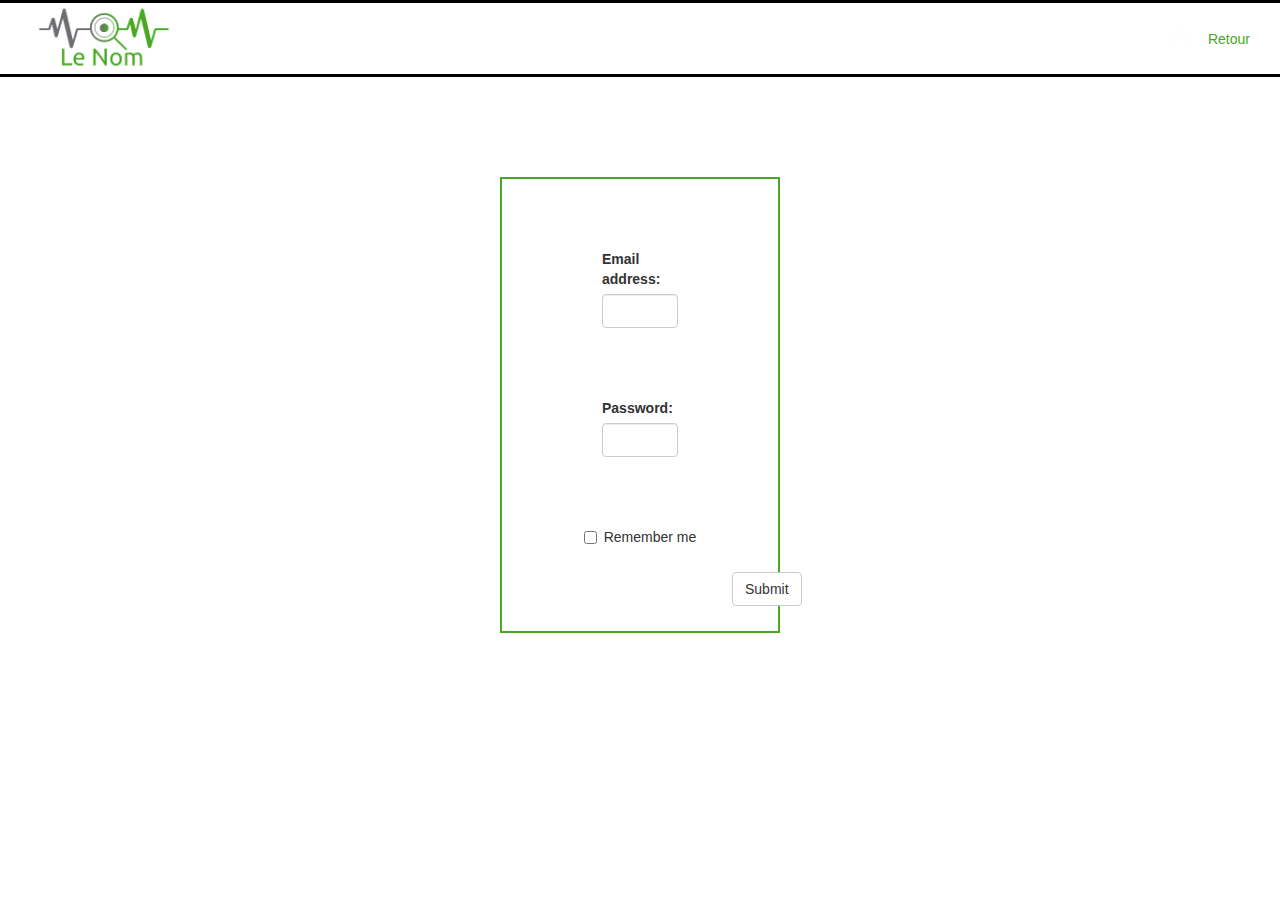
==== html/login.html @ c987bb49 "Add files via upload" ====
<!DOCTYPE html>
<html lang="en">
<head>
    <meta charset="UTF-8">
    <title>Title</title>
    <link rel="shortcut icon" href="../img/Logo/logo.png">
    <link rel="stylesheet" href="https://maxcdn.bootstrapcdn.com/bootstrap/3.3.7/css/bootstrap.min.css">
    <link rel="stylesheet" href="../css/style.css">
    <script src="https://ajax.googleapis.com/ajax/libs/jquery/3.3.1/jquery.min.js"></script>
    <script src="https://maxcdn.bootstrapcdn.com/bootstrap/3.3.7/js/bootstrap.min.js"></script>
</head>
<body>
<header>
    <nav id="main-nav">
        <a href="../index.html"> <img src="../img/Logo/logo-titre.svg" id="logo"> </a>
        <div id="menu">
            <a href="../index.html"> <img src="../img/items/logo-person-log.png"> Retour </a>
        </div>
    </nav>
</header>
<div id="form_login">
    <form action="../php/login.php">
        <div class="form-group">
            <label for="email">Email address:</label>
            <input type="email" class="form-control" id="email" required>
        </div>
        <div class="form-group">
            <label for="pwd">Password:</label>
            <input type="password" class="form-control" id="pwd" required>
        </div>
        <div class="checkbox">
            <label><input type="checkbox"> Remember me</label>
        </div>
        <button type="submit" class="btn btn-default">Submit</button>
    </form>
</div>
</body>
</html>
---- css/style.css ----
html, body {
    margin: 0;
    padding: 0;
    font-family: Verdana, sans-serif;
}

/**** Menu ****/

#main-nav {
    display: flex;
    justify-content: space-between;
    background-color: white;
    color: #48a822;
    border-bottom: solid black;
    border-top: solid black;
    margin-bottom: 10px;
}
#menu {
    padding-top: 25px;
}
#logo {
    margin-left: 30px;
}
#main-nav img {
    vertical-align: middle; /* align text and image*/
    margin-right: 10px;
}
#main-nav a {
    text-decoration: none;
    margin-right: 30px;
    color: inherit; /*remove the default color*/
}
#main-nav a:hover {
    color: dodgerblue;
}


/********************************
 ------ Page index/accueil ------
 ********************************/

    /**** Main container ****/

#main_container {
    height: auto;
    width: auto;
    margin: 10px 300px; /* (top&bottom) (left&right) */
    font-family: Verdana, sans-serif;
}

.nav li a { /* onglets */
    color: #48a822;
    background-color: rgba(72, 168, 34, 0.25);
    border : 2px solid #48a822; /*#9EA0A1*/
    border-bottom-color: transparent;
    padding: 7px 10px 7px 10px ;
    margin-right: 1px;
    margin-bottom: -2px;
    text-decoration-line: none;
}
.nav li a:hover { /* survole de l'onglet */
    background-color: rgba(251, 251, 251, 0.25);
    border : 2px solid #48a822; /*#9EA0A1*/
    border-bottom: solid white;
}
/* onglet actif */
.nav-tabs>li.active>a, .nav-tabs>li.active>a:focus, .nav-tabs>li.active>a:hover {
    background-color: rgba(251, 251, 251, 0.25);
    border : 2px solid #48a822; /*#9EA0A1*/
    border-bottom: solid white;
}
.nav-tabs { /* correspond au ul */
    border-bottom: none;
}
.tab-content { /* contenue des onglets */
    background-color: white;
    padding: 5px 30px 5px 30px;
    border : 2px solid #48a822;
    animation: fadeEffect 1s;
}



/********************************
 ---------- Page Login ----------
 ********************************/


    /**** Formulaire ****/
#form_login form {
    margin: 100px 500px 10px 500px;
    border: 2px solid #48a822;
}
.form-group {
    margin: 70px 100px 70px 100px;
}
.checkbox {
    text-align: center;
    margin-bottom: 25px;
}
.btn {
    margin-left: 230px;
    margin-bottom: 25px;
}


/*********************************
 --------- Page Settings ---------
 *********************************/
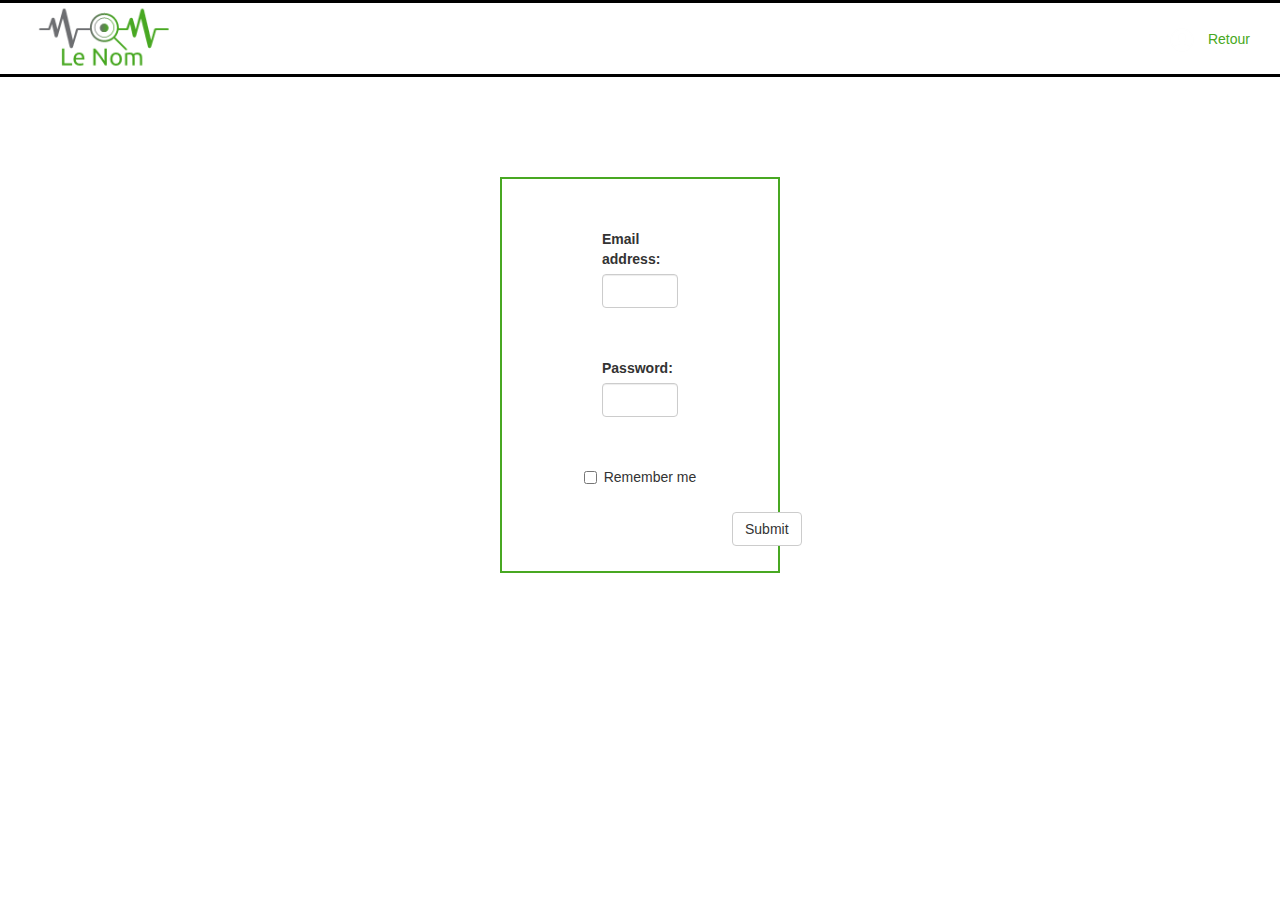
==== commit df42050d: "maj du code et du style de login et settings" ====
--- a/html/login.html
+++ b/html/login.html
@@ -2,7 +2,7 @@
 <html lang="en">
 <head>
     <meta charset="UTF-8">
-    <title>Title</title>
+    <title>Settings</title>
     <link rel="shortcut icon" href="../img/Logo/logo.png">
     <link rel="stylesheet" href="https://maxcdn.bootstrapcdn.com/bootstrap/3.3.7/css/bootstrap.min.css">
     <link rel="stylesheet" href="../css/style.css">
@@ -19,7 +19,7 @@
     </nav>
 </header>
 <div id="form_login">
-    <form action="../php/login.php">
+    <form action="../php/settings.php">
         <div class="form-group">
             <label for="email">Email address:</label>
             <input type="email" class="form-control" id="email" required>
--- a/css/style.css
+++ b/css/style.css
@@ -81,9 +81,9 @@
 
 
 
-/********************************
- ---------- Page Login ----------
- ********************************/
+/*******************************
+ ---- Page Login & Settings ----
+ *******************************/
 
 
     /**** Formulaire ****/
@@ -92,9 +92,9 @@
     border: 2px solid #48a822;
 }
 .form-group {
-    margin: 70px 100px 70px 100px;
+    margin: 50px 100px 50px 100px;
 }
-.checkbox {
+.checkbox { /* Login */
     text-align: center;
     margin-bottom: 25px;
 }
@@ -102,10 +102,7 @@
     margin-left: 230px;
     margin-bottom: 25px;
 }
-
-
-/*********************************
- --------- Page Settings ---------
- *********************************/
-
-
+#upload { /* Settings */
+    margin-left: 100px;
+    margin-bottom: 25px;
+}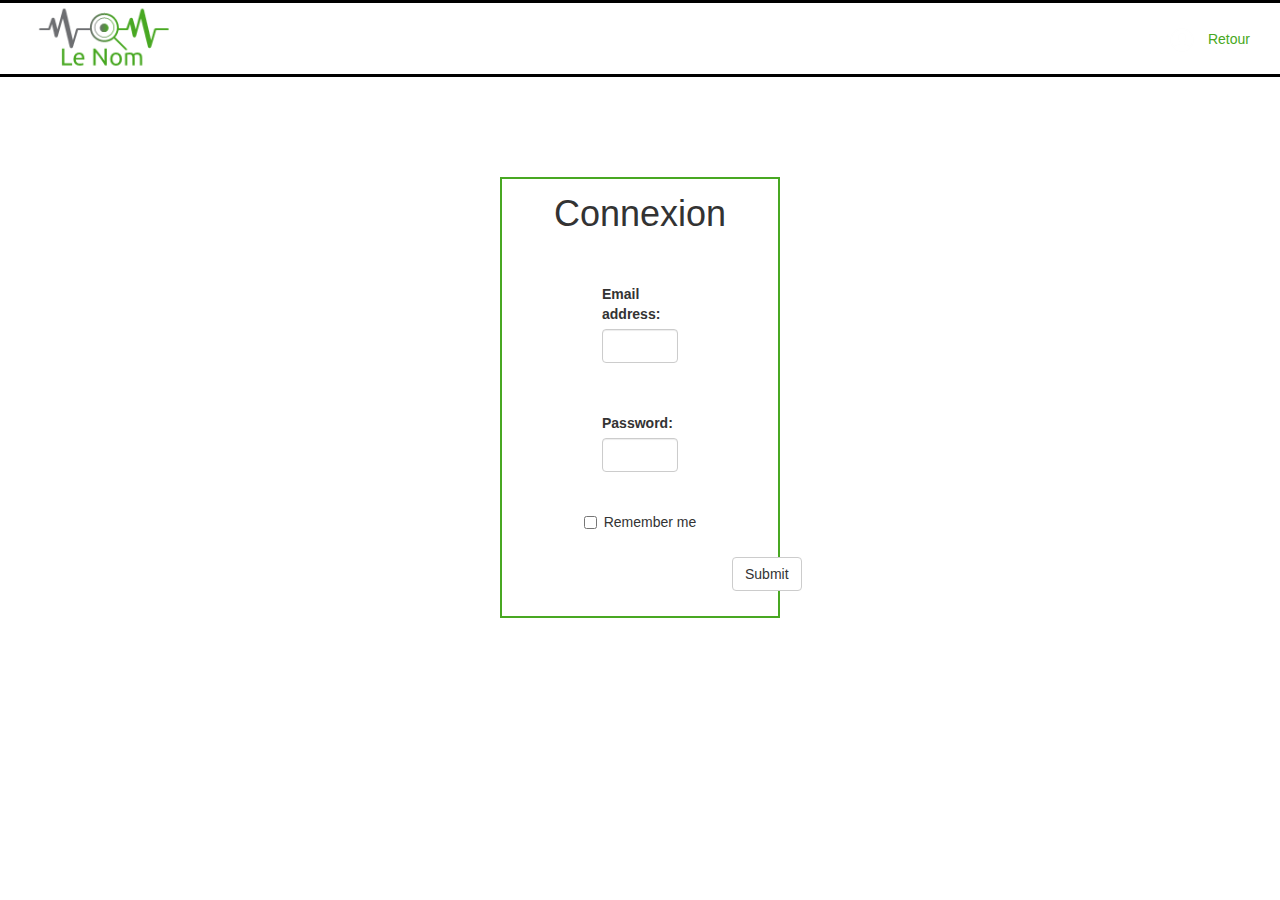
==== commit 6b708d1c: "ajout d'un titre au page login et settings" ====
--- a/html/login.html
+++ b/html/login.html
@@ -20,6 +20,7 @@
 </header>
 <div id="form_login">
     <form action="../php/settings.php">
+        <h1>Connexion</h1>
         <div class="form-group">
             <label for="email">Email address:</label>
             <input type="email" class="form-control" id="email" required>
--- a/css/style.css
+++ b/css/style.css
@@ -91,8 +91,12 @@
     margin: 100px 500px 10px 500px;
     border: 2px solid #48a822;
 }
+#form_login h1 {
+    margin-top: 15px;
+    text-align: center;
+}
 .form-group {
-    margin: 50px 100px 50px 100px;
+    margin: 50px 100px 40px 100px;
 }
 .checkbox { /* Login */
     text-align: center;
@@ -105,4 +109,7 @@
 #upload { /* Settings */
     margin-left: 100px;
     margin-bottom: 25px;
+}
+#upload label {
+    margin-top: 15px;
 }